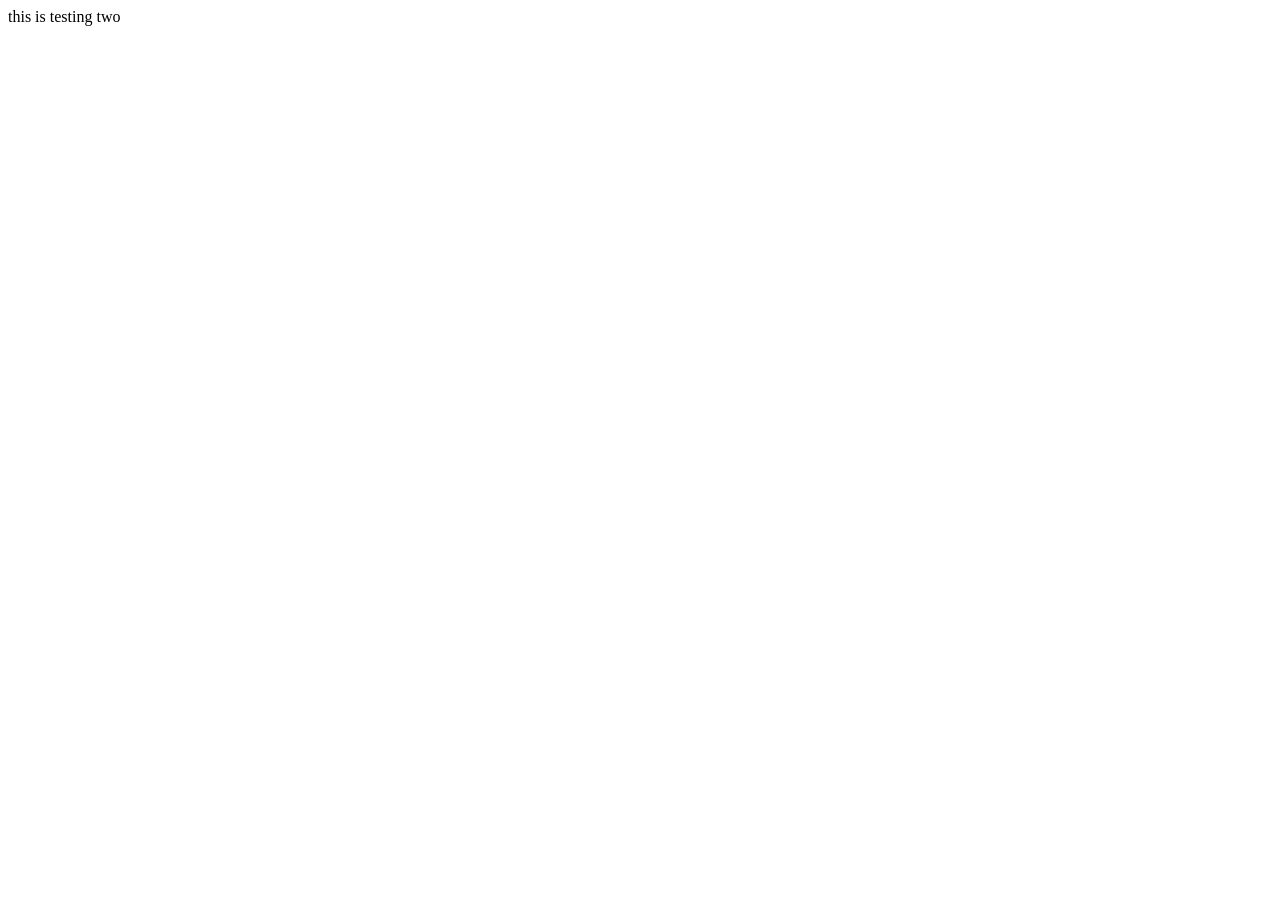
==== input.html @ 77508225 "this is testing the push feature" ====
<!DOCTYPE html>
<html lang="en">
<head>
    <meta charset="UTF-8">
    <meta name="viewport" content="width=device-width, initial-scale=1.0">
    <title>Document</title>
</head>
<body>
    this is testing two 
</body>
</html>
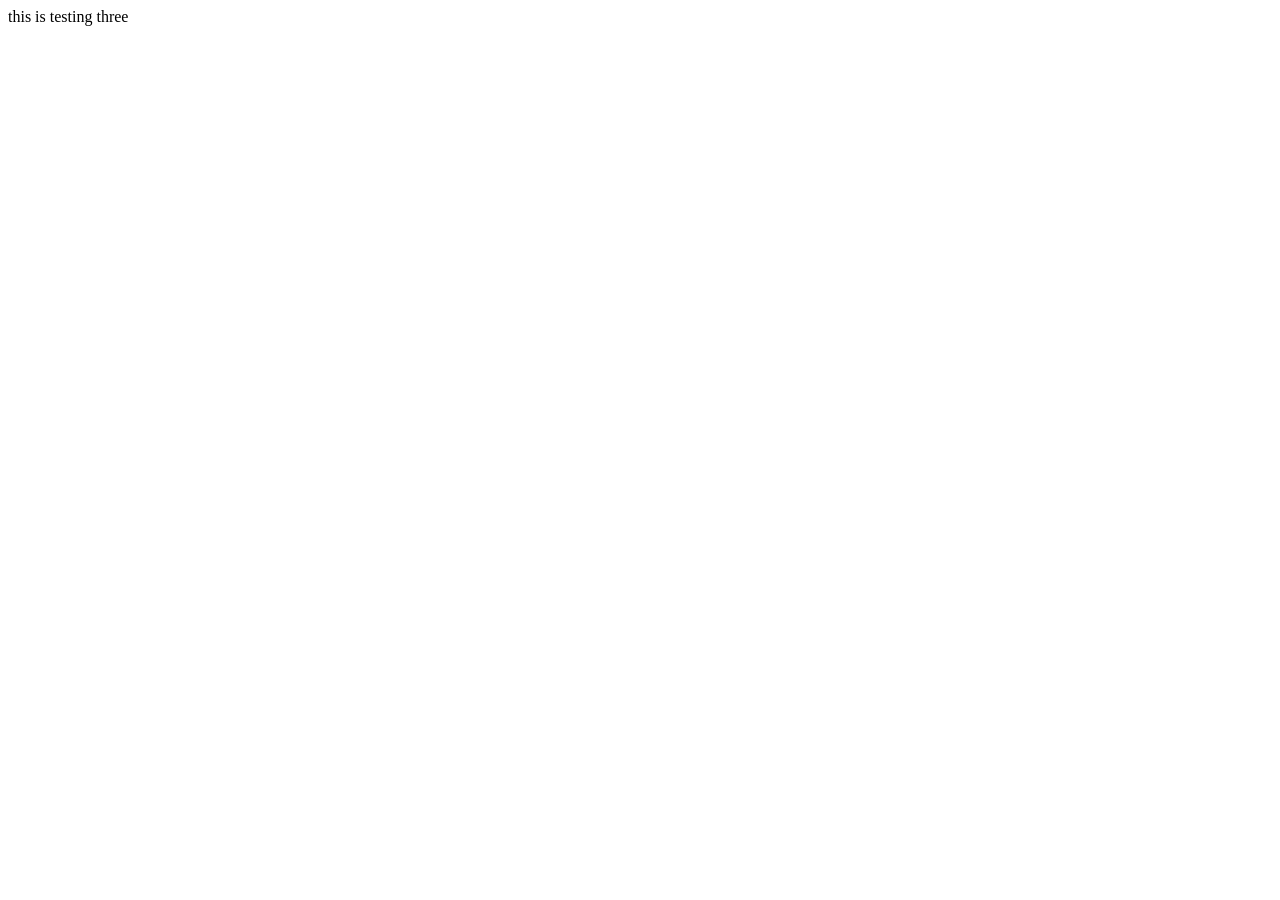
==== commit 4218f6d4: "this is testing once again the function" ====
--- a/input.html
+++ b/input.html
@@ -6,6 +6,6 @@
     <title>Document</title>
 </head>
 <body>
-    this is testing two 
+    this is testing three
 </body>
 </html>
